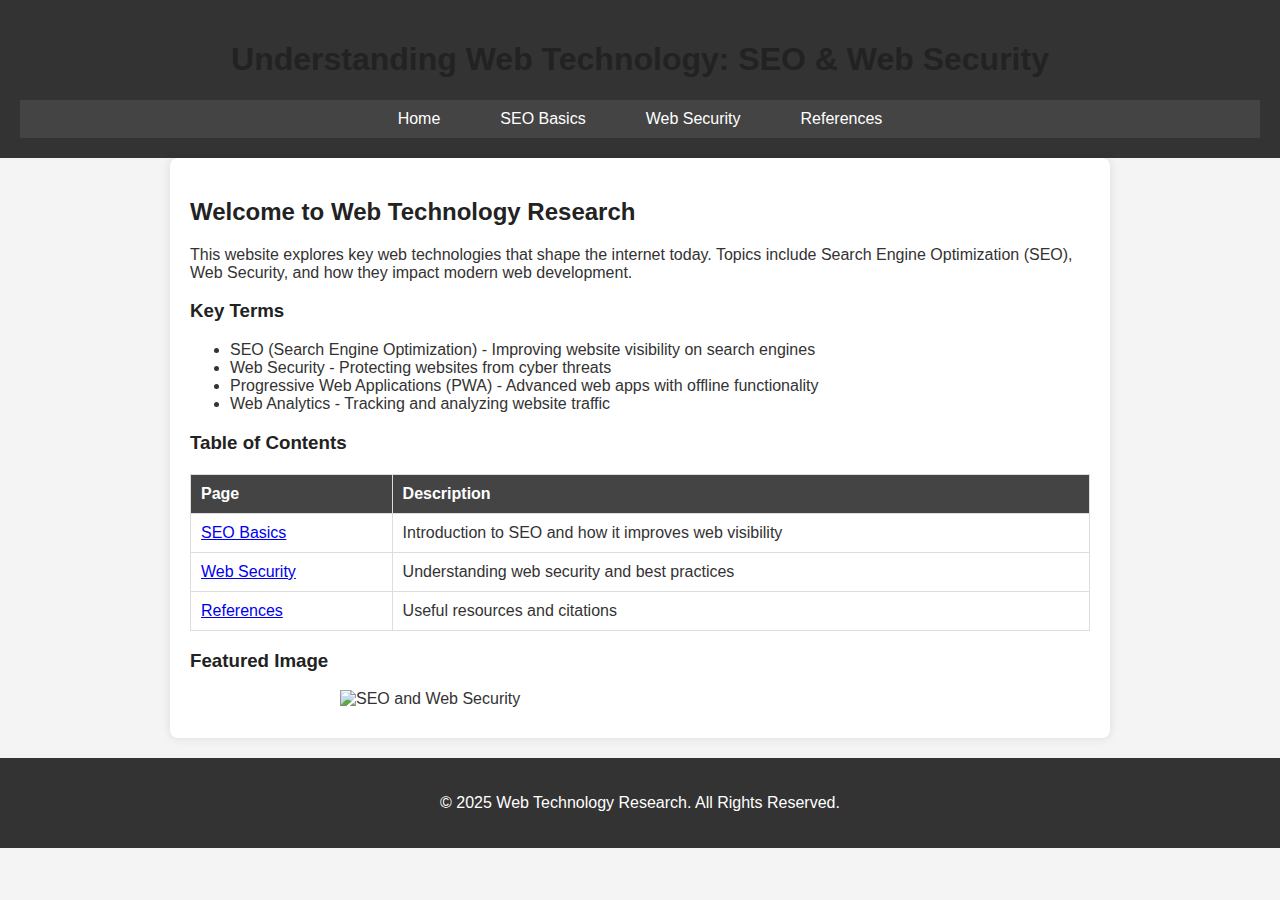
==== index.html @ 05206da8 "Add files via upload" ====
<!DOCTYPE html>
<html lang="en">
<head>
    <meta charset="UTF-8">
    <meta name="viewport" content="width=device-width, initial-scale=1.0">
    <title>Web Technology Research</title>
    <link rel="stylesheet" href="styles.css">
</head>
<body>
    <header>
        <h1>Understanding Web Technology: SEO & Web Security</h1>
        <nav>
            <ul>
                <li><a href="index.html">Home</a></li>
                <li><a href="topic1.html">SEO Basics</a></li>
                <li><a href="topic2.html">Web Security</a></li>
                <li><a href="references.html">References</a></li>
            </ul>
        </nav>
    </header>
    <main>
        <section>
            <h2>Welcome to Web Technology Research</h2>
            <p>This website explores key web technologies that shape the internet today. Topics include Search Engine Optimization (SEO), Web Security, and how they impact modern web development.</p>
            
            <h3>Key Terms</h3>
            <ul>
                <li>SEO (Search Engine Optimization) - Improving website visibility on search engines</li>
                <li>Web Security - Protecting websites from cyber threats</li>
                <li>Progressive Web Applications (PWA) - Advanced web apps with offline functionality</li>
                <li>Web Analytics - Tracking and analyzing website traffic</li>
            </ul>
            
            <h3>Table of Contents</h3>
            <table>
                <tr>
                    <th>Page</th>
                    <th>Description</th>
                </tr>
                <tr>
                    <td><a href="topic1.html">SEO Basics</a></td>
                    <td>Introduction to SEO and how it improves web visibility</td>
                </tr>
                <tr>
                    <td><a href="topic2.html">Web Security</a></td>
                    <td>Understanding web security and best practices</td>
                </tr>
                <tr>
                    <td><a href="references.html">References</a></td>
                    <td>Useful resources and citations</td>
                </tr>
            </table>
        </section>
        
        <section>
            <h3>Featured Image</h3>
            <img src="seo-security.jpg" alt="SEO and Web Security" width="600">
        </section>
    </main>
    
    <footer>
        <p>&copy; 2025 Web Technology Research. All Rights Reserved.</p>
    </footer>
</body>
</html>
---- styles.css ----
/* General Styles */
body {
    font-family: Arial, sans-serif;
    margin: 0;
    padding: 0;
    background-color: #f4f4f4;
    color: #333;
}

/* Header Styles */
header {
    background: #333;
    color: white;
    padding: 20px;
    text-align: center;
}

nav ul {
    list-style: none;
    padding: 0;
    display: flex;
    justify-content: center;
    background: #444;
    margin: 0;
}

nav ul li {
    margin: 0 15px;
}

nav ul li a {
    color: white;
    text-decoration: none;
    padding: 10px 15px;
    display: inline-block;
    transition: background 0.3s;
}

nav ul li a:hover {
    background: #555;
    border-radius: 5px;
}

/* Main Content */
main {
    padding: 20px;
    max-width: 900px;
    margin: 0 auto;
    background: white;
    box-shadow: 0 0 10px rgba(0, 0, 0, 0.1);
    border-radius: 8px;
}

h1, h2, h3 {
    color: #222;
}

/* Table Styling */
table {
    width: 100%;
    border-collapse: collapse;
    margin-top: 20px;
}

table, th, td {
    border: 1px solid #ddd;
}

th, td {
    padding: 10px;
    text-align: left;
}

th {
    background: #444;
    color: white;
}

/* Image Styling */
img {
    max-width: 100%;
    display: block;
    margin: 10px auto;
}

/* Footer */
footer {
    text-align: center;
    padding: 20px;
    background: #333;
    color: white;
    margin-top: 20px;
}
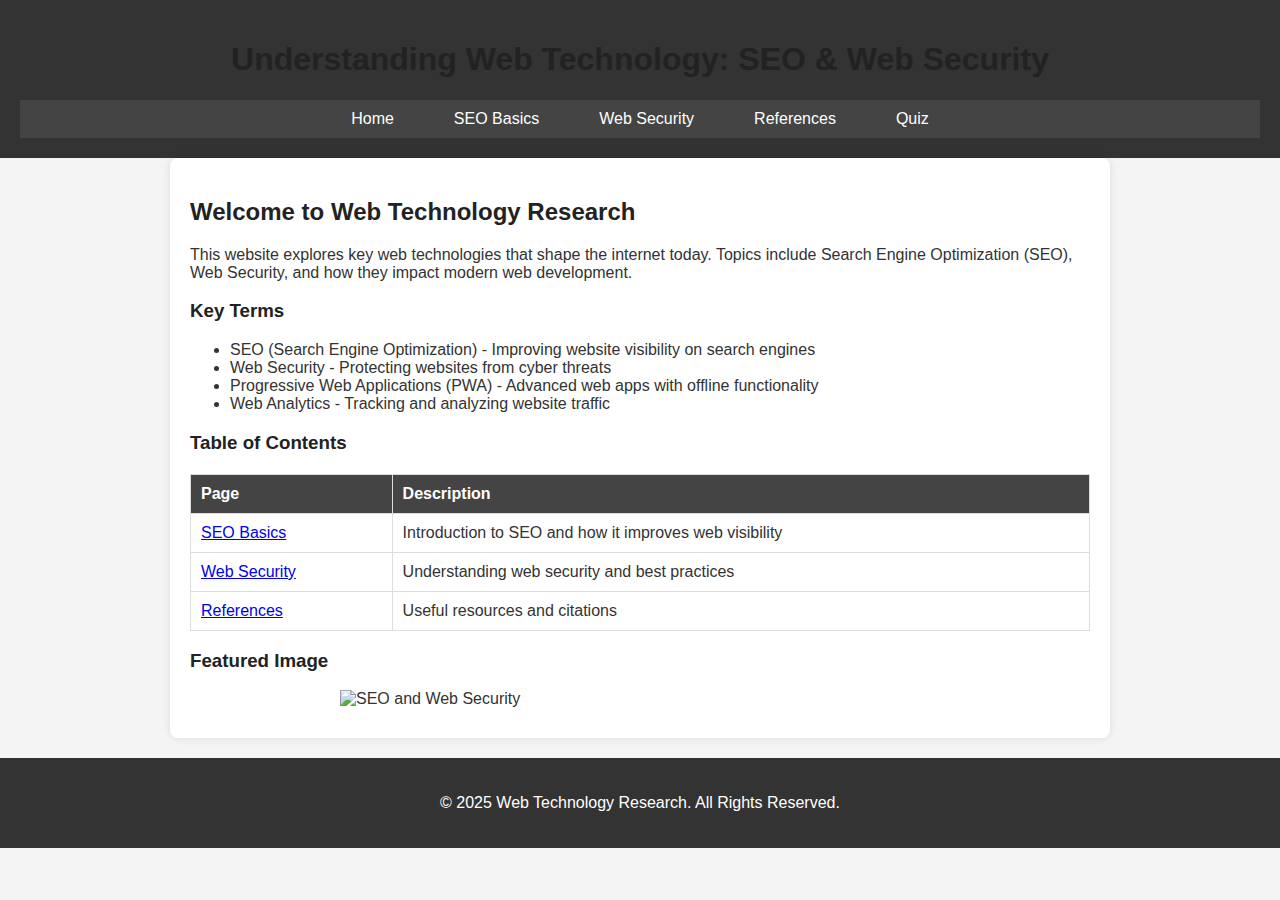
==== commit dd066bca: "Update index.html" ====
--- a/index.html
+++ b/index.html
@@ -1,65 +1,72 @@
 <!DOCTYPE html>
 <html lang="en">
-<head>
+  <head>
     <meta charset="UTF-8">
     <meta name="viewport" content="width=device-width, initial-scale=1.0">
     <title>Web Technology Research</title>
     <link rel="stylesheet" href="styles.css">
-</head>
-<body>
+  </head>
+  <body>        
     <header>
-        <h1>Understanding Web Technology: SEO & Web Security</h1>
-        <nav>
-            <ul>
-                <li><a href="index.html">Home</a></li>
-                <li><a href="topic1.html">SEO Basics</a></li>
-                <li><a href="topic2.html">Web Security</a></li>
-                <li><a href="references.html">References</a></li>
-            </ul>
-        </nav>
+      <h1>Understanding Web Technology: SEO & Web Security</h1>
+      <nav>
+        <ul>
+          <li><a href="index.html">Home</a></li>
+          <li><a href="topic1.html">SEO Basics</a></li>
+          <li><a href="topic2.html">Web Security</a></li>
+          <li><a href="references.html">References</a></li>
+          <li><a href="quiz.html">Quiz</a></li>
+
+        </ul>
+      </nav>
     </header>
+
     <main>
-        <section>
-            <h2>Welcome to Web Technology Research</h2>
-            <p>This website explores key web technologies that shape the internet today. Topics include Search Engine Optimization (SEO), Web Security, and how they impact modern web development.</p>
-            
-            <h3>Key Terms</h3>
-            <ul>
-                <li>SEO (Search Engine Optimization) - Improving website visibility on search engines</li>
-                <li>Web Security - Protecting websites from cyber threats</li>
-                <li>Progressive Web Applications (PWA) - Advanced web apps with offline functionality</li>
-                <li>Web Analytics - Tracking and analyzing website traffic</li>
-            </ul>
-            
-            <h3>Table of Contents</h3>
-            <table>
-                <tr>
-                    <th>Page</th>
-                    <th>Description</th>
-                </tr>
-                <tr>
-                    <td><a href="topic1.html">SEO Basics</a></td>
-                    <td>Introduction to SEO and how it improves web visibility</td>
-                </tr>
-                <tr>
-                    <td><a href="topic2.html">Web Security</a></td>
-                    <td>Understanding web security and best practices</td>
-                </tr>
-                <tr>
-                    <td><a href="references.html">References</a></td>
-                    <td>Useful resources and citations</td>
-                </tr>
-            </table>
-        </section>
-        
-        <section>
-            <h3>Featured Image</h3>
-            <img src="seo-security.jpg" alt="SEO and Web Security" width="600">
-        </section>
+      <section>
+        <h2>Welcome to Web Technology Research</h2>
+        <p>
+          This website explores key web technologies that shape the internet today. 
+          Topics include Search Engine Optimization (SEO), Web Security, and how they 
+          impact modern web development.
+        </p>
+
+        <h3>Key Terms</h3>
+        <ul>
+          <li>SEO (Search Engine Optimization) - Improving website visibility on search engines</li>
+          <li>Web Security - Protecting websites from cyber threats</li>
+          <li>Progressive Web Applications (PWA) - Advanced web apps with offline functionality</li>
+          <li>Web Analytics - Tracking and analyzing website traffic</li>
+        </ul>
+
+        <h3>Table of Contents</h3>
+        <table>
+          <tr>
+            <th>Page</th>
+            <th>Description</th>
+          </tr>
+          <tr>
+            <td><a href="topic1.html">SEO Basics</a></td>
+            <td>Introduction to SEO and how it improves web visibility</td>
+          </tr>
+          <tr>
+            <td><a href="topic2.html">Web Security</a></td>
+            <td>Understanding web security and best practices</td>
+          </tr>
+          <tr>
+            <td><a href="references.html">References</a></td>
+            <td>Useful resources and citations</td>
+          </tr>
+        </table>
+      </section>
+
+      <section>
+        <h3>Featured Image</h3>
+        <img src="https://www.google.com/url?sa=i&url=https%3A%2F%2Fwww.physiciansidegigs.com%2Fsearch-engine-optimization-seo&psig=AOvVaw0xI31uNjKjZsUQhFtw_8Ee&ust=1744079992316000&source=images&cd=vfe&opi=89978449&ved=0CBQQjRxqFwoTCKjQ6bbyxIwDFQAAAAAdAAAAABAI" alt="SEO and Web Security" width="600">
+      </section>
     </main>
-    
+
     <footer>
-        <p>&copy; 2025 Web Technology Research. All Rights Reserved.</p>
+      <p>&copy; 2025 Web Technology Research. All Rights Reserved.</p>
     </footer>
-</body>
-</html>+  </body>
+</html>
